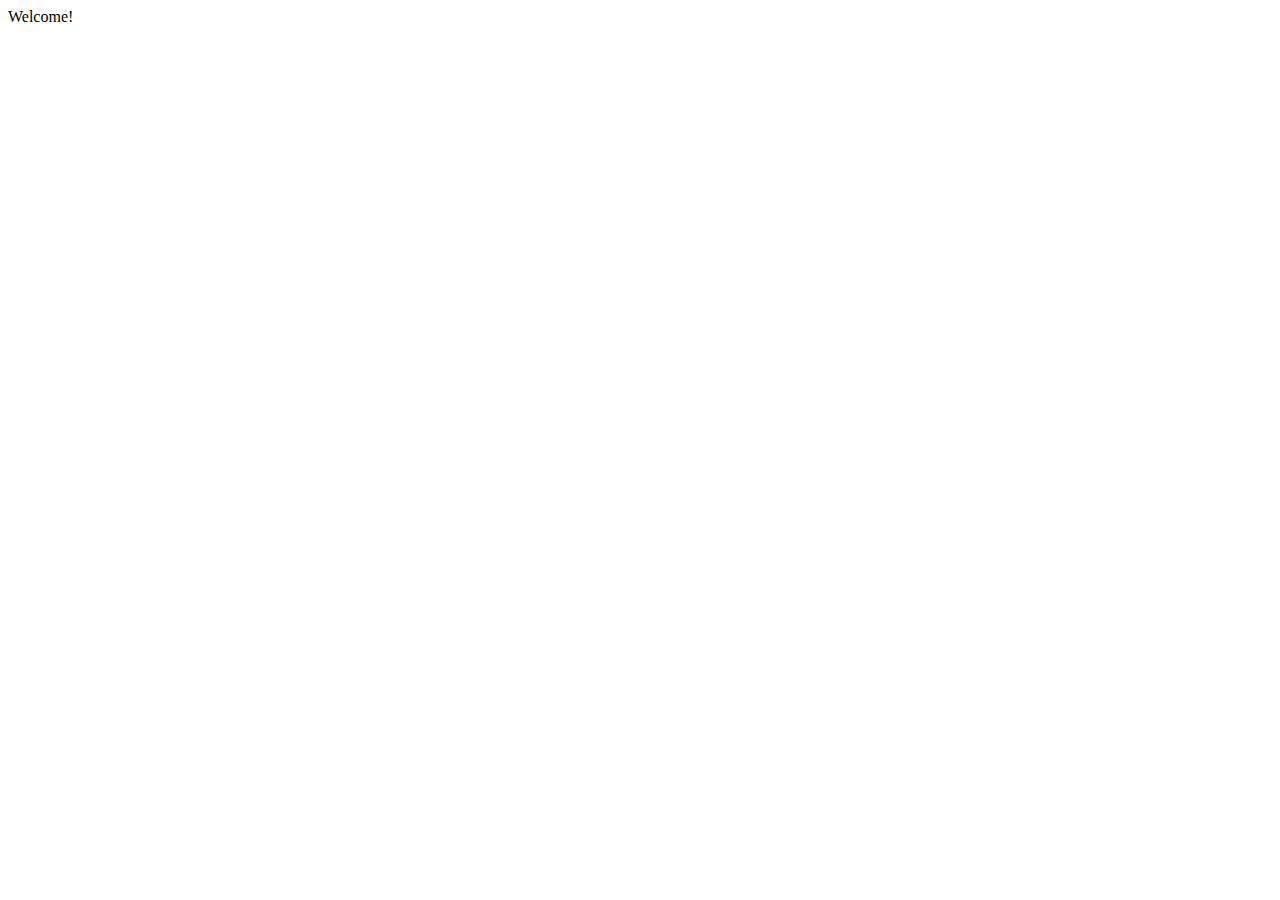
==== logedin.html @ a20fb3b6 "Add files via upload" ====
<!DOCTYPE html>
<html lang="en">
<head>
    <meta charset="UTF-8">
    <meta name="viewport" content="width=device-width, initial-scale=1.0">
    <title>Home</title>
</head>
<body>
    Welcome!
    
</body>
</html>
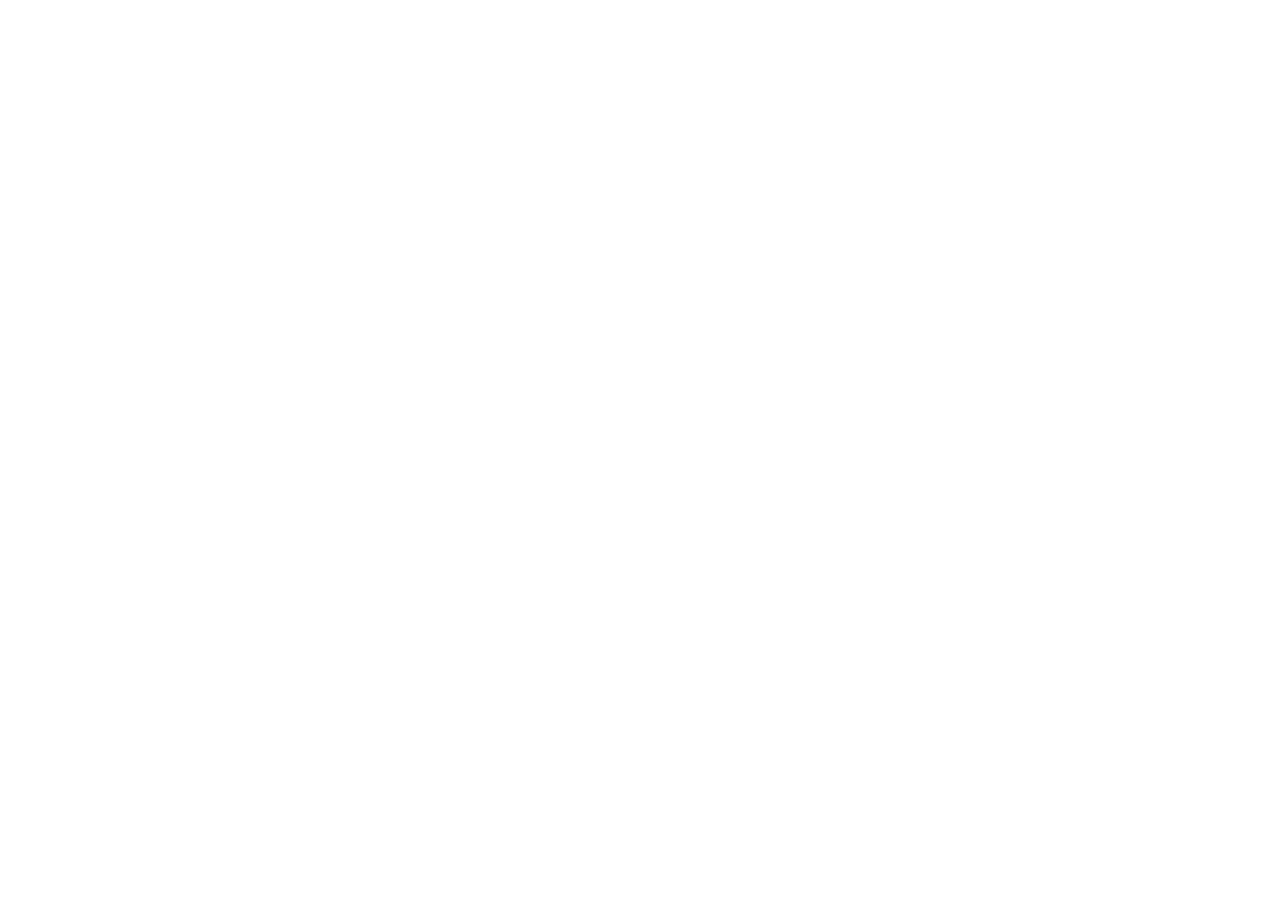
==== commit a03193d9: "Update logedin.html" ====
--- a/logedin.html
+++ b/logedin.html
@@ -9,4 +9,5 @@
     Welcome!
     
 </body>
-</html>+<script src="logincheck.js"></script>
+</html>
